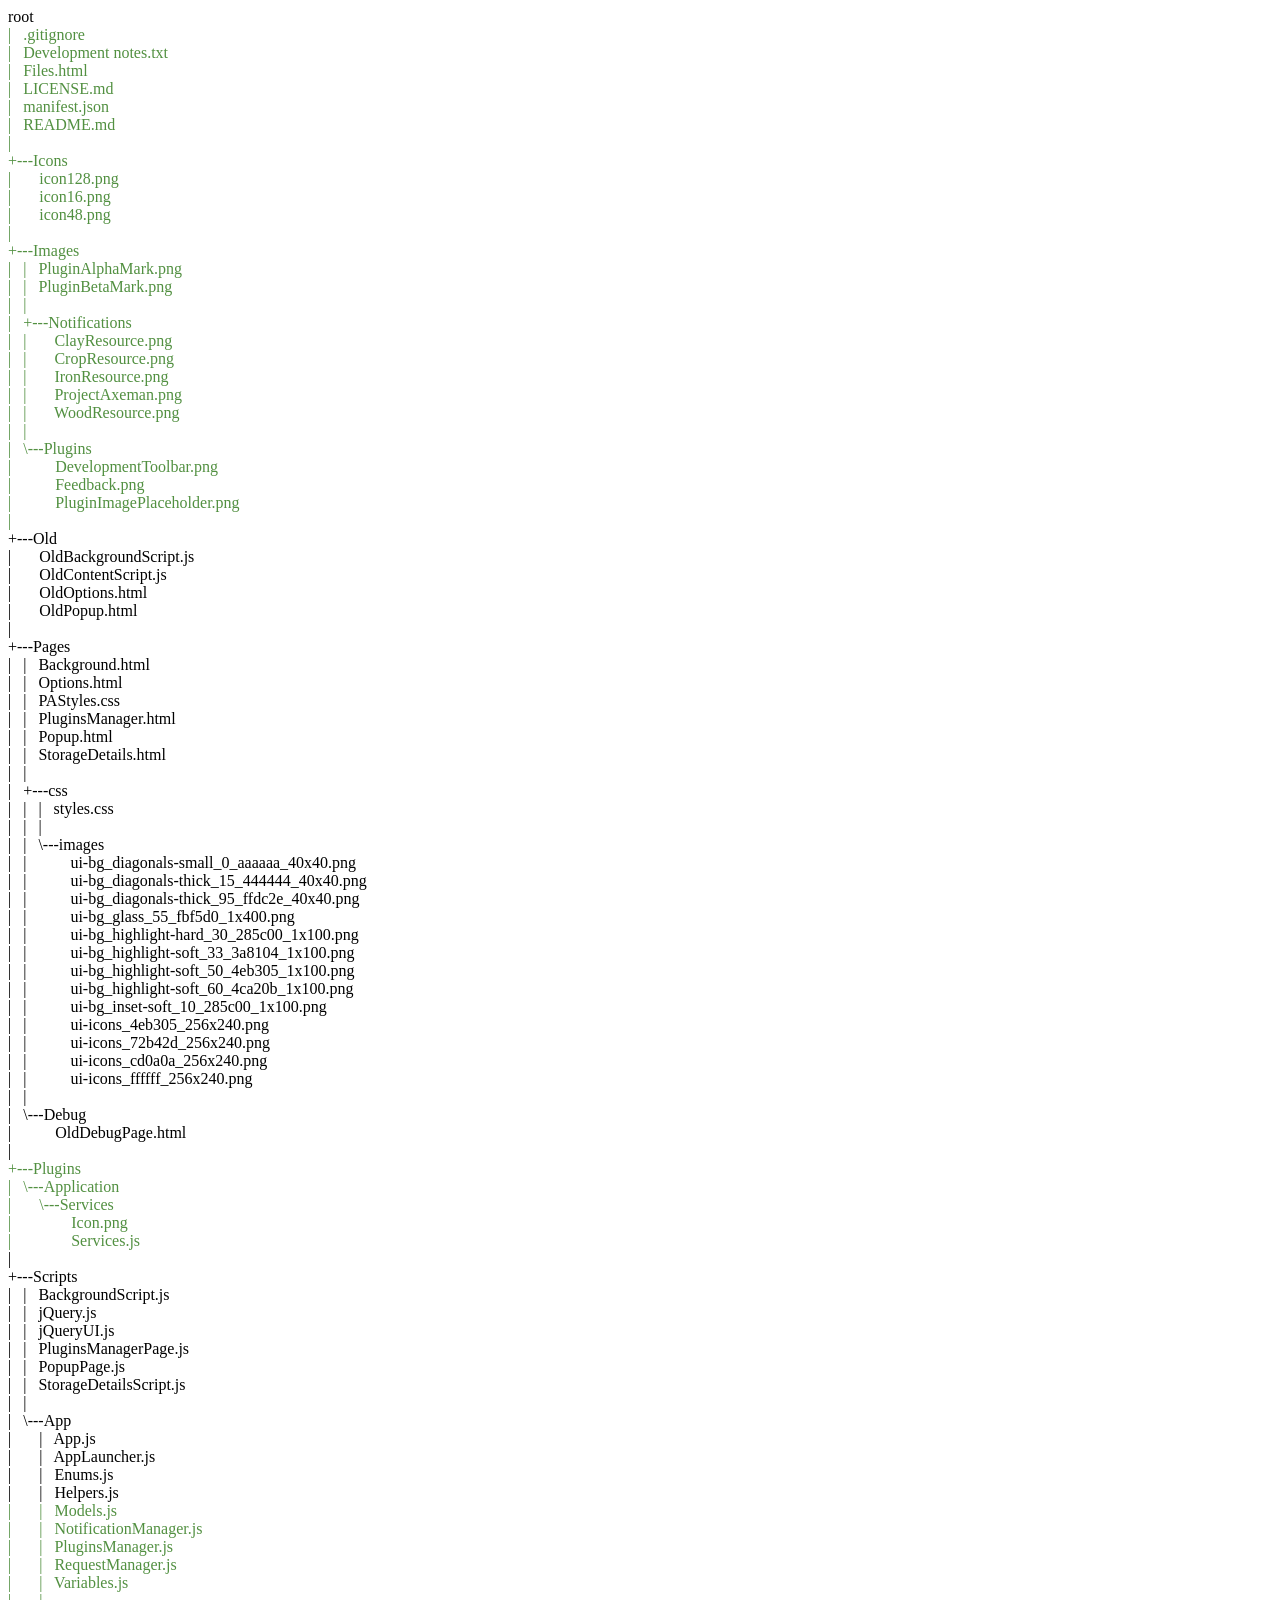
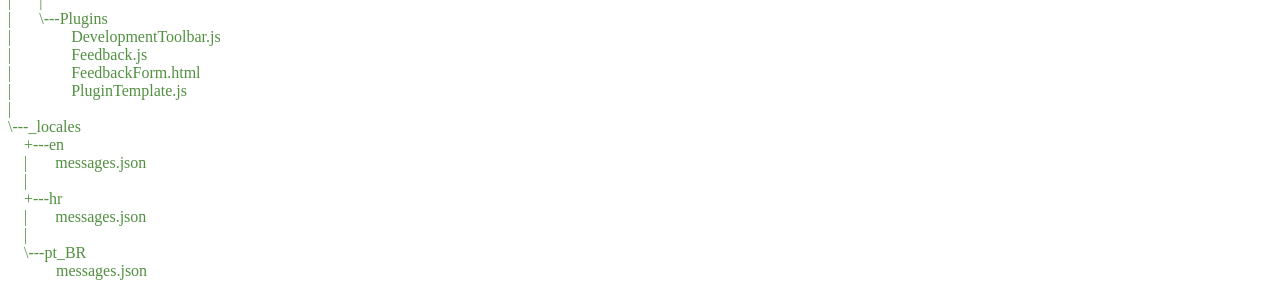
==== Files.html @ 994737b3 "Version 0.2" ====
<!DOCTYPE html>
<html>
	<head>
		<title>TODO Coments in VSDoc</title>

		<style>
			p {
				color: #529041;
				margin: 0;
				padding: 0;
			}
		</style>
	</head>
	<body>
		root													&nbsp;&nbsp;<br />
		<p>|&nbsp;&nbsp;&nbsp;.gitignore											&nbsp;&nbsp;</p>
		<p>|&nbsp;&nbsp;&nbsp;Development&nbsp;notes.txt								&nbsp;&nbsp;</p>
		<p>|&nbsp;&nbsp;&nbsp;Files.html											&nbsp;&nbsp;</p>
		<p>|&nbsp;&nbsp;&nbsp;LICENSE.md											&nbsp;&nbsp;</p>
		<p>|&nbsp;&nbsp;&nbsp;manifest.json										&nbsp;&nbsp;</p>
		<p>|&nbsp;&nbsp;&nbsp;README.md											&nbsp;&nbsp;</p>
		<p>|&nbsp;&nbsp;&nbsp;													&nbsp;&nbsp;</p>
		<p>+---Icons												&nbsp;&nbsp;</p>
		<p>|&nbsp;&nbsp;&nbsp;&nbsp;&nbsp;&nbsp;&nbsp;icon128.png										&nbsp;&nbsp;</p>
		<p>|&nbsp;&nbsp;&nbsp;&nbsp;&nbsp;&nbsp;&nbsp;icon16.png										&nbsp;&nbsp;</p>
		<p>|&nbsp;&nbsp;&nbsp;&nbsp;&nbsp;&nbsp;&nbsp;icon48.png										&nbsp;&nbsp;</p>
		<p>|&nbsp;&nbsp;&nbsp;&nbsp;&nbsp;&nbsp;&nbsp;												&nbsp;&nbsp;</p>
		<p>+---Images												&nbsp;&nbsp;</p>
		<p>|&nbsp;&nbsp;&nbsp;|&nbsp;&nbsp;&nbsp;PluginAlphaMark.png								&nbsp;&nbsp;</p>
		<p>|&nbsp;&nbsp;&nbsp;|&nbsp;&nbsp;&nbsp;PluginBetaMark.png								&nbsp;&nbsp;</p>
		<p>|&nbsp;&nbsp;&nbsp;|&nbsp;&nbsp;&nbsp;												&nbsp;&nbsp;</p>
		<p>|&nbsp;&nbsp;&nbsp;+---Notifications									&nbsp;&nbsp;</p>
		<p>|&nbsp;&nbsp;&nbsp;|&nbsp;&nbsp;&nbsp;&nbsp;&nbsp;&nbsp;&nbsp;ClayResource.png							&nbsp;&nbsp;</p>
		<p>|&nbsp;&nbsp;&nbsp;|&nbsp;&nbsp;&nbsp;&nbsp;&nbsp;&nbsp;&nbsp;CropResource.png							&nbsp;&nbsp;</p>
		<p>|&nbsp;&nbsp;&nbsp;|&nbsp;&nbsp;&nbsp;&nbsp;&nbsp;&nbsp;&nbsp;IronResource.png							&nbsp;&nbsp;</p>
		<p>|&nbsp;&nbsp;&nbsp;|&nbsp;&nbsp;&nbsp;&nbsp;&nbsp;&nbsp;&nbsp;ProjectAxeman.png							&nbsp;&nbsp;</p>
		<p>|&nbsp;&nbsp;&nbsp;|&nbsp;&nbsp;&nbsp;&nbsp;&nbsp;&nbsp;&nbsp;WoodResource.png							&nbsp;&nbsp;</p>
		<p>|&nbsp;&nbsp;&nbsp;|&nbsp;&nbsp;&nbsp;&nbsp;&nbsp;&nbsp;&nbsp;											&nbsp;&nbsp;</p>
		<p>|&nbsp;&nbsp;&nbsp;\---Plugins											&nbsp;&nbsp;</p>
		<p>|&nbsp;&nbsp;&nbsp;&nbsp;&nbsp;&nbsp;&nbsp;&nbsp;&nbsp;&nbsp;&nbsp;DevelopmentToolbar.png						&nbsp;&nbsp;</p>
		<p>|&nbsp;&nbsp;&nbsp;&nbsp;&nbsp;&nbsp;&nbsp;&nbsp;&nbsp;&nbsp;&nbsp;Feedback.png								&nbsp;&nbsp;</p>
		<p>|&nbsp;&nbsp;&nbsp;&nbsp;&nbsp;&nbsp;&nbsp;&nbsp;&nbsp;&nbsp;&nbsp;PluginImagePlaceholder.png					&nbsp;&nbsp;</p>
		<p>|&nbsp;&nbsp;&nbsp;&nbsp;&nbsp;&nbsp;&nbsp;&nbsp;&nbsp;&nbsp;&nbsp;											&nbsp;&nbsp;</p>
		+---Old													&nbsp;&nbsp;<br />
		|&nbsp;&nbsp;&nbsp;&nbsp;&nbsp;&nbsp;&nbsp;OldBackgroundScript.js							&nbsp;&nbsp;<br />
		|&nbsp;&nbsp;&nbsp;&nbsp;&nbsp;&nbsp;&nbsp;OldContentScript.js								&nbsp;&nbsp;<br />
		|&nbsp;&nbsp;&nbsp;&nbsp;&nbsp;&nbsp;&nbsp;OldOptions.html									&nbsp;&nbsp;<br />
		|&nbsp;&nbsp;&nbsp;&nbsp;&nbsp;&nbsp;&nbsp;OldPopup.html									&nbsp;&nbsp;<br />
		|&nbsp;&nbsp;&nbsp;&nbsp;&nbsp;&nbsp;&nbsp;												&nbsp;&nbsp;<br />
		+---Pages												&nbsp;&nbsp;<br />
		|&nbsp;&nbsp;&nbsp;|&nbsp;&nbsp;&nbsp;Background.html									&nbsp;&nbsp;<br />
		|&nbsp;&nbsp;&nbsp;|&nbsp;&nbsp;&nbsp;Options.html									&nbsp;&nbsp;<br />
		|&nbsp;&nbsp;&nbsp;|&nbsp;&nbsp;&nbsp;PAStyles.css									&nbsp;&nbsp;<br />
		|&nbsp;&nbsp;&nbsp;|&nbsp;&nbsp;&nbsp;PluginsManager.html								&nbsp;&nbsp;<br />
		|&nbsp;&nbsp;&nbsp;|&nbsp;&nbsp;&nbsp;Popup.html										&nbsp;&nbsp;<br />
		|&nbsp;&nbsp;&nbsp;|&nbsp;&nbsp;&nbsp;StorageDetails.html								&nbsp;&nbsp;<br />
		|&nbsp;&nbsp;&nbsp;|&nbsp;&nbsp;&nbsp;												&nbsp;&nbsp;<br />
		|&nbsp;&nbsp;&nbsp;+---css												&nbsp;&nbsp;<br />
		|&nbsp;&nbsp;&nbsp;|&nbsp;&nbsp;&nbsp;|&nbsp;&nbsp;&nbsp;styles.css									&nbsp;&nbsp;<br />
		|&nbsp;&nbsp;&nbsp;|&nbsp;&nbsp;&nbsp;|&nbsp;&nbsp;&nbsp;											&nbsp;&nbsp;<br />
		|&nbsp;&nbsp;&nbsp;|&nbsp;&nbsp;&nbsp;\---images										&nbsp;&nbsp;<br />
		|&nbsp;&nbsp;&nbsp;|&nbsp;&nbsp;&nbsp;&nbsp;&nbsp;&nbsp;&nbsp;&nbsp;&nbsp;&nbsp;&nbsp;ui-bg_diagonals-small_0_aaaaaa_40x40.png&nbsp;&nbsp;<br />
		|&nbsp;&nbsp;&nbsp;|&nbsp;&nbsp;&nbsp;&nbsp;&nbsp;&nbsp;&nbsp;&nbsp;&nbsp;&nbsp;&nbsp;ui-bg_diagonals-thick_15_444444_40x40.png&nbsp;<br />
		|&nbsp;&nbsp;&nbsp;|&nbsp;&nbsp;&nbsp;&nbsp;&nbsp;&nbsp;&nbsp;&nbsp;&nbsp;&nbsp;&nbsp;ui-bg_diagonals-thick_95_ffdc2e_40x40.png&nbsp;<br />
		|&nbsp;&nbsp;&nbsp;|&nbsp;&nbsp;&nbsp;&nbsp;&nbsp;&nbsp;&nbsp;&nbsp;&nbsp;&nbsp;&nbsp;ui-bg_glass_55_fbf5d0_1x400.png			&nbsp;&nbsp;<br />
		|&nbsp;&nbsp;&nbsp;|&nbsp;&nbsp;&nbsp;&nbsp;&nbsp;&nbsp;&nbsp;&nbsp;&nbsp;&nbsp;&nbsp;ui-bg_highlight-hard_30_285c00_1x100.png&nbsp;&nbsp;<br />
		|&nbsp;&nbsp;&nbsp;|&nbsp;&nbsp;&nbsp;&nbsp;&nbsp;&nbsp;&nbsp;&nbsp;&nbsp;&nbsp;&nbsp;ui-bg_highlight-soft_33_3a8104_1x100.png&nbsp;&nbsp;<br />
		|&nbsp;&nbsp;&nbsp;|&nbsp;&nbsp;&nbsp;&nbsp;&nbsp;&nbsp;&nbsp;&nbsp;&nbsp;&nbsp;&nbsp;ui-bg_highlight-soft_50_4eb305_1x100.png&nbsp;&nbsp;<br />
		|&nbsp;&nbsp;&nbsp;|&nbsp;&nbsp;&nbsp;&nbsp;&nbsp;&nbsp;&nbsp;&nbsp;&nbsp;&nbsp;&nbsp;ui-bg_highlight-soft_60_4ca20b_1x100.png&nbsp;&nbsp;<br />
		|&nbsp;&nbsp;&nbsp;|&nbsp;&nbsp;&nbsp;&nbsp;&nbsp;&nbsp;&nbsp;&nbsp;&nbsp;&nbsp;&nbsp;ui-bg_inset-soft_10_285c00_1x100.png	&nbsp;&nbsp;<br />
		|&nbsp;&nbsp;&nbsp;|&nbsp;&nbsp;&nbsp;&nbsp;&nbsp;&nbsp;&nbsp;&nbsp;&nbsp;&nbsp;&nbsp;ui-icons_4eb305_256x240.png				&nbsp;&nbsp;<br />
		|&nbsp;&nbsp;&nbsp;|&nbsp;&nbsp;&nbsp;&nbsp;&nbsp;&nbsp;&nbsp;&nbsp;&nbsp;&nbsp;&nbsp;ui-icons_72b42d_256x240.png				&nbsp;&nbsp;<br />
		|&nbsp;&nbsp;&nbsp;|&nbsp;&nbsp;&nbsp;&nbsp;&nbsp;&nbsp;&nbsp;&nbsp;&nbsp;&nbsp;&nbsp;ui-icons_cd0a0a_256x240.png				&nbsp;&nbsp;<br />
		|&nbsp;&nbsp;&nbsp;|&nbsp;&nbsp;&nbsp;&nbsp;&nbsp;&nbsp;&nbsp;&nbsp;&nbsp;&nbsp;&nbsp;ui-icons_ffffff_256x240.png				&nbsp;&nbsp;<br />
		|&nbsp;&nbsp;&nbsp;|&nbsp;&nbsp;&nbsp;&nbsp;&nbsp;&nbsp;&nbsp;&nbsp;&nbsp;&nbsp;&nbsp;										&nbsp;&nbsp;<br />
		|&nbsp;&nbsp;&nbsp;\---Debug											&nbsp;&nbsp;<br />
		|&nbsp;&nbsp;&nbsp;&nbsp;&nbsp;&nbsp;&nbsp;&nbsp;&nbsp;&nbsp;&nbsp;OldDebugPage.html							&nbsp;&nbsp;<br />
		|&nbsp;&nbsp;&nbsp;&nbsp;&nbsp;&nbsp;&nbsp;&nbsp;&nbsp;&nbsp;&nbsp;											&nbsp;&nbsp;<br />
		<p>+---Plugins												&nbsp;&nbsp;</p>
		<p>|&nbsp;&nbsp;&nbsp;\---Application										&nbsp;&nbsp;</p>
		<p>|&nbsp;&nbsp;&nbsp;&nbsp;&nbsp;&nbsp;&nbsp;\---Services									&nbsp;&nbsp;</p>
		<p>|&nbsp;&nbsp;&nbsp;&nbsp;&nbsp;&nbsp;&nbsp;&nbsp;&nbsp;&nbsp;&nbsp;&nbsp;&nbsp;&nbsp;&nbsp;Icon.png								&nbsp;&nbsp;</p>
		<p>|&nbsp;&nbsp;&nbsp;&nbsp;&nbsp;&nbsp;&nbsp;&nbsp;&nbsp;&nbsp;&nbsp;&nbsp;&nbsp;&nbsp;&nbsp;Services.js								&nbsp;&nbsp;</p>
		|&nbsp;&nbsp;&nbsp;&nbsp;&nbsp;&nbsp;&nbsp;&nbsp;&nbsp;&nbsp;&nbsp;&nbsp;&nbsp;&nbsp;&nbsp;										&nbsp;&nbsp;<br />
		+---Scripts												&nbsp;&nbsp;<br />
		|&nbsp;&nbsp;&nbsp;|&nbsp;&nbsp;&nbsp;BackgroundScript.js								&nbsp;&nbsp;<br />
		|&nbsp;&nbsp;&nbsp;|&nbsp;&nbsp;&nbsp;jQuery.js										&nbsp;&nbsp;<br />
		|&nbsp;&nbsp;&nbsp;|&nbsp;&nbsp;&nbsp;jQueryUI.js										&nbsp;&nbsp;<br />
		|&nbsp;&nbsp;&nbsp;|&nbsp;&nbsp;&nbsp;PluginsManagerPage.js							&nbsp;&nbsp;<br />
		|&nbsp;&nbsp;&nbsp;|&nbsp;&nbsp;&nbsp;PopupPage.js									&nbsp;&nbsp;<br />
		|&nbsp;&nbsp;&nbsp;|&nbsp;&nbsp;&nbsp;StorageDetailsScript.js							&nbsp;&nbsp;<br />
		|&nbsp;&nbsp;&nbsp;|&nbsp;&nbsp;&nbsp;												&nbsp;&nbsp;<br />
		|&nbsp;&nbsp;&nbsp;\---App												&nbsp;&nbsp;<br />
		|&nbsp;&nbsp;&nbsp;&nbsp;&nbsp;&nbsp;&nbsp;|&nbsp;&nbsp;&nbsp;App.js										&nbsp;&nbsp;<br />
		|&nbsp;&nbsp;&nbsp;&nbsp;&nbsp;&nbsp;&nbsp;|&nbsp;&nbsp;&nbsp;AppLauncher.js								&nbsp;&nbsp;<br />
		|&nbsp;&nbsp;&nbsp;&nbsp;&nbsp;&nbsp;&nbsp;|&nbsp;&nbsp;&nbsp;Enums.js									&nbsp;&nbsp;<br />
		</p>|&nbsp;&nbsp;&nbsp;&nbsp;&nbsp;&nbsp;&nbsp;|&nbsp;&nbsp;&nbsp;Helpers.js									&nbsp;&nbsp;<p />
		|&nbsp;&nbsp;&nbsp;&nbsp;&nbsp;&nbsp;&nbsp;|&nbsp;&nbsp;&nbsp;Models.js									&nbsp;&nbsp;<br />
		|&nbsp;&nbsp;&nbsp;&nbsp;&nbsp;&nbsp;&nbsp;|&nbsp;&nbsp;&nbsp;NotificationManager.js						&nbsp;&nbsp;<br />
		|&nbsp;&nbsp;&nbsp;&nbsp;&nbsp;&nbsp;&nbsp;|&nbsp;&nbsp;&nbsp;PluginsManager.js							&nbsp;&nbsp;<br />
		|&nbsp;&nbsp;&nbsp;&nbsp;&nbsp;&nbsp;&nbsp;|&nbsp;&nbsp;&nbsp;RequestManager.js							&nbsp;&nbsp;<br />
		|&nbsp;&nbsp;&nbsp;&nbsp;&nbsp;&nbsp;&nbsp;|&nbsp;&nbsp;&nbsp;Variables.js								&nbsp;&nbsp;<br />
		|&nbsp;&nbsp;&nbsp;&nbsp;&nbsp;&nbsp;&nbsp;|&nbsp;&nbsp;&nbsp;											&nbsp;&nbsp;<br />
		|&nbsp;&nbsp;&nbsp;&nbsp;&nbsp;&nbsp;&nbsp;\---Plugins										&nbsp;&nbsp;<br />
		|&nbsp;&nbsp;&nbsp;&nbsp;&nbsp;&nbsp;&nbsp;&nbsp;&nbsp;&nbsp;&nbsp;&nbsp;&nbsp;&nbsp;&nbsp;DevelopmentToolbar.js					&nbsp;&nbsp;<br />
		|&nbsp;&nbsp;&nbsp;&nbsp;&nbsp;&nbsp;&nbsp;&nbsp;&nbsp;&nbsp;&nbsp;&nbsp;&nbsp;&nbsp;&nbsp;Feedback.js								&nbsp;&nbsp;<br />
		|&nbsp;&nbsp;&nbsp;&nbsp;&nbsp;&nbsp;&nbsp;&nbsp;&nbsp;&nbsp;&nbsp;&nbsp;&nbsp;&nbsp;&nbsp;FeedbackForm.html						&nbsp;&nbsp;<br />
		|&nbsp;&nbsp;&nbsp;&nbsp;&nbsp;&nbsp;&nbsp;&nbsp;&nbsp;&nbsp;&nbsp;&nbsp;&nbsp;&nbsp;&nbsp;PluginTemplate.js						&nbsp;&nbsp;<br />
		|&nbsp;&nbsp;&nbsp;&nbsp;&nbsp;&nbsp;&nbsp;&nbsp;&nbsp;&nbsp;&nbsp;&nbsp;&nbsp;&nbsp;&nbsp;										&nbsp;&nbsp;<br />
		\---_locales											&nbsp;&nbsp;<br />
		&nbsp;&nbsp;&nbsp;&nbsp;+---en												&nbsp;&nbsp;<br />
		&nbsp;&nbsp;&nbsp;&nbsp;|&nbsp;&nbsp;&nbsp;&nbsp;&nbsp;&nbsp;&nbsp;messages.json								&nbsp;&nbsp;<br />
		&nbsp;&nbsp;&nbsp;&nbsp;|&nbsp;&nbsp;&nbsp;&nbsp;&nbsp;&nbsp;&nbsp;											&nbsp;&nbsp;<br />
		&nbsp;&nbsp;&nbsp;&nbsp;+---hr												&nbsp;&nbsp;<br />
		&nbsp;&nbsp;&nbsp;&nbsp;|&nbsp;&nbsp;&nbsp;&nbsp;&nbsp;&nbsp;&nbsp;messages.json								&nbsp;&nbsp;<br />
		&nbsp;&nbsp;&nbsp;&nbsp;|&nbsp;&nbsp;&nbsp;&nbsp;&nbsp;&nbsp;&nbsp;											&nbsp;&nbsp;<br />
		&nbsp;&nbsp;&nbsp;&nbsp;\---pt_BR											&nbsp;&nbsp;<br />
		&nbsp;&nbsp;&nbsp;&nbsp;&nbsp;&nbsp;&nbsp;&nbsp;&nbsp;&nbsp;&nbsp;&nbsp;messages.json								&nbsp;&nbsp;<br />
	</body>
</html>
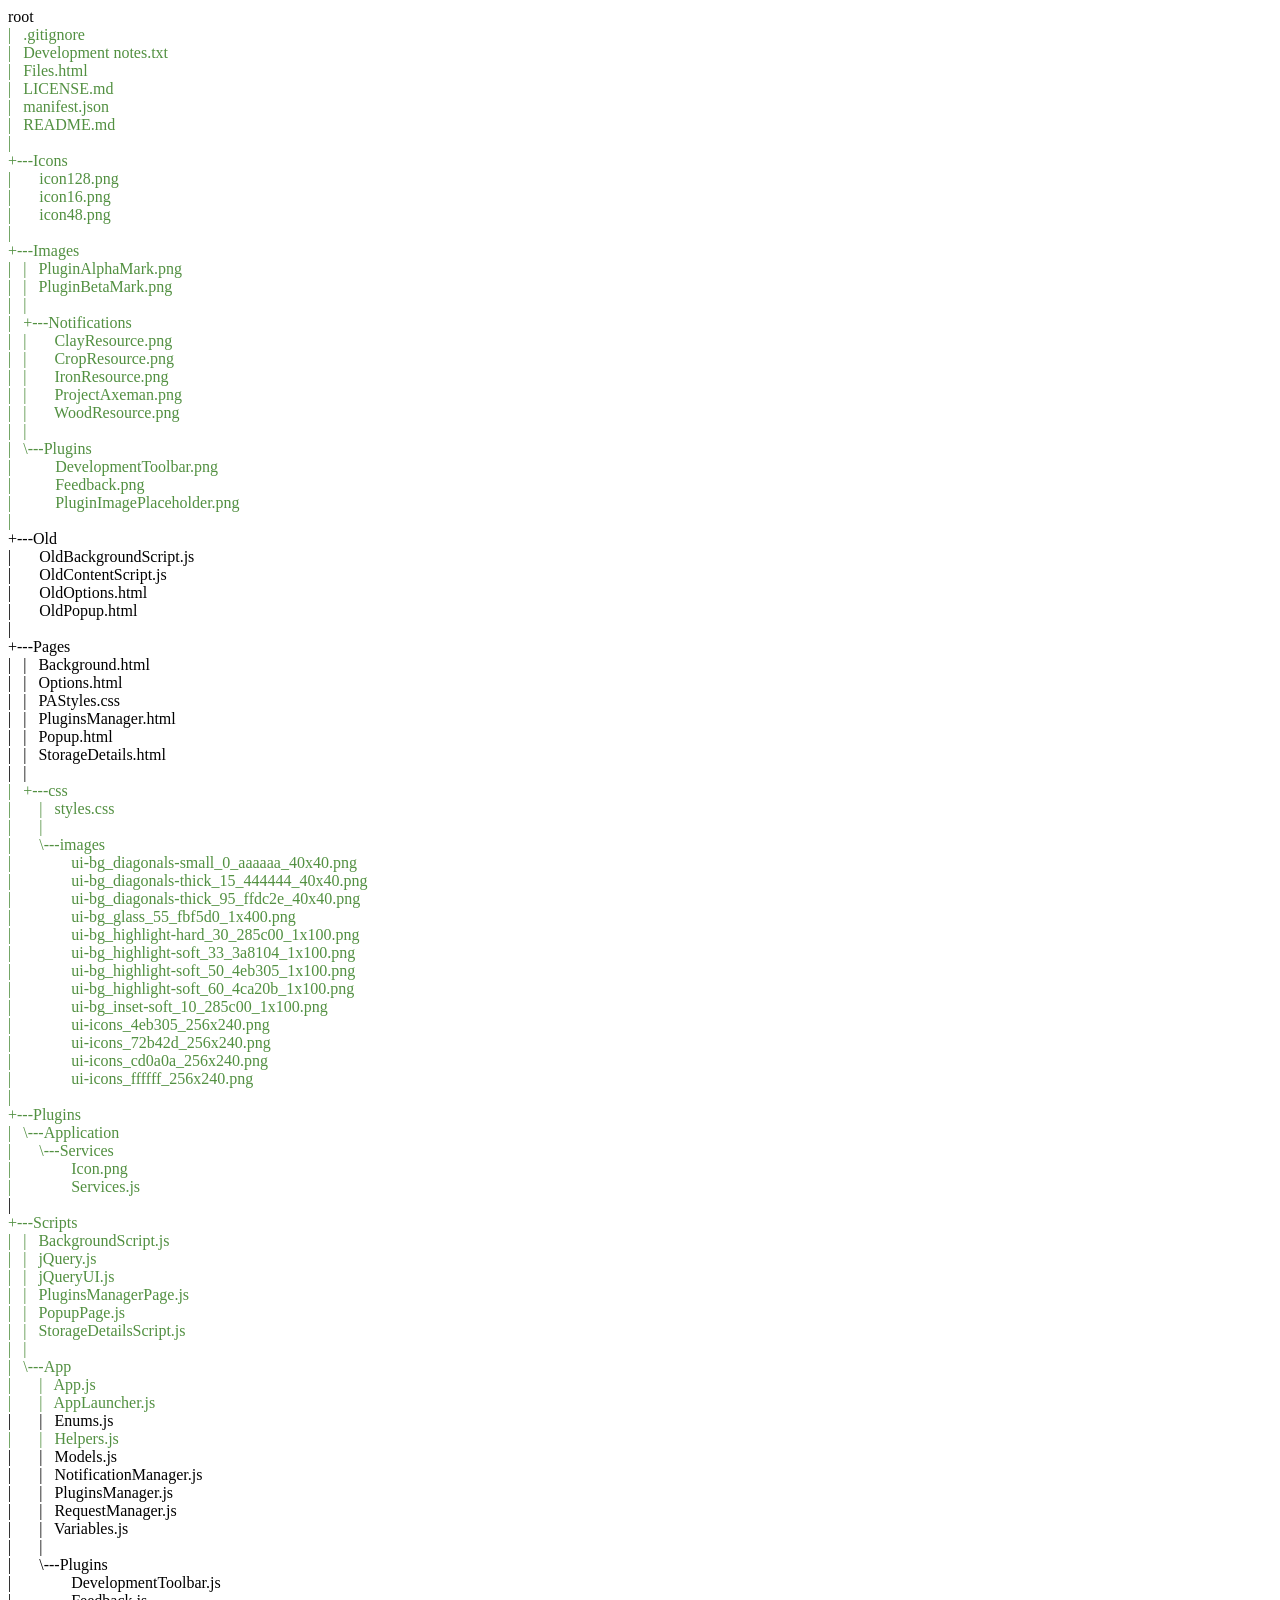
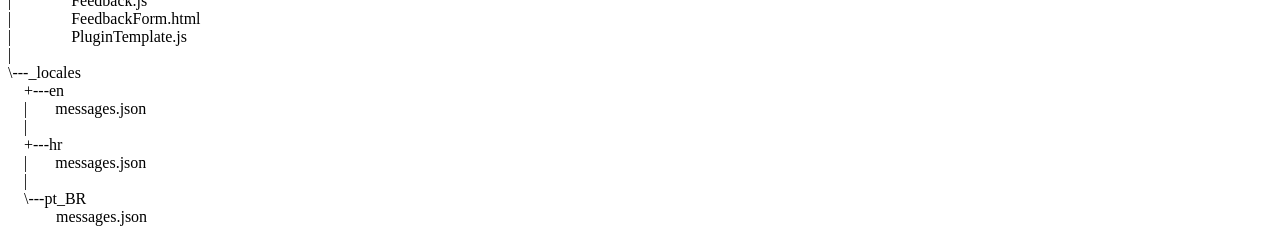
==== commit 7377057c: "Version 0.2.0.1 - Fixed resources production crawling (now from script) on almost every page - Optim" ====
--- a/Files.html
+++ b/Files.html
@@ -55,35 +55,32 @@
 		|&nbsp;&nbsp;&nbsp;|&nbsp;&nbsp;&nbsp;Popup.html										&nbsp;&nbsp;<br />
 		|&nbsp;&nbsp;&nbsp;|&nbsp;&nbsp;&nbsp;StorageDetails.html								&nbsp;&nbsp;<br />
 		|&nbsp;&nbsp;&nbsp;|&nbsp;&nbsp;&nbsp;												&nbsp;&nbsp;<br />
-		|&nbsp;&nbsp;&nbsp;+---css												&nbsp;&nbsp;<br />
-		|&nbsp;&nbsp;&nbsp;|&nbsp;&nbsp;&nbsp;|&nbsp;&nbsp;&nbsp;styles.css									&nbsp;&nbsp;<br />
-		|&nbsp;&nbsp;&nbsp;|&nbsp;&nbsp;&nbsp;|&nbsp;&nbsp;&nbsp;											&nbsp;&nbsp;<br />
-		|&nbsp;&nbsp;&nbsp;|&nbsp;&nbsp;&nbsp;\---images										&nbsp;&nbsp;<br />
-		|&nbsp;&nbsp;&nbsp;|&nbsp;&nbsp;&nbsp;&nbsp;&nbsp;&nbsp;&nbsp;&nbsp;&nbsp;&nbsp;&nbsp;ui-bg_diagonals-small_0_aaaaaa_40x40.png&nbsp;&nbsp;<br />
-		|&nbsp;&nbsp;&nbsp;|&nbsp;&nbsp;&nbsp;&nbsp;&nbsp;&nbsp;&nbsp;&nbsp;&nbsp;&nbsp;&nbsp;ui-bg_diagonals-thick_15_444444_40x40.png&nbsp;<br />
-		|&nbsp;&nbsp;&nbsp;|&nbsp;&nbsp;&nbsp;&nbsp;&nbsp;&nbsp;&nbsp;&nbsp;&nbsp;&nbsp;&nbsp;ui-bg_diagonals-thick_95_ffdc2e_40x40.png&nbsp;<br />
-		|&nbsp;&nbsp;&nbsp;|&nbsp;&nbsp;&nbsp;&nbsp;&nbsp;&nbsp;&nbsp;&nbsp;&nbsp;&nbsp;&nbsp;ui-bg_glass_55_fbf5d0_1x400.png			&nbsp;&nbsp;<br />
-		|&nbsp;&nbsp;&nbsp;|&nbsp;&nbsp;&nbsp;&nbsp;&nbsp;&nbsp;&nbsp;&nbsp;&nbsp;&nbsp;&nbsp;ui-bg_highlight-hard_30_285c00_1x100.png&nbsp;&nbsp;<br />
-		|&nbsp;&nbsp;&nbsp;|&nbsp;&nbsp;&nbsp;&nbsp;&nbsp;&nbsp;&nbsp;&nbsp;&nbsp;&nbsp;&nbsp;ui-bg_highlight-soft_33_3a8104_1x100.png&nbsp;&nbsp;<br />
-		|&nbsp;&nbsp;&nbsp;|&nbsp;&nbsp;&nbsp;&nbsp;&nbsp;&nbsp;&nbsp;&nbsp;&nbsp;&nbsp;&nbsp;ui-bg_highlight-soft_50_4eb305_1x100.png&nbsp;&nbsp;<br />
-		|&nbsp;&nbsp;&nbsp;|&nbsp;&nbsp;&nbsp;&nbsp;&nbsp;&nbsp;&nbsp;&nbsp;&nbsp;&nbsp;&nbsp;ui-bg_highlight-soft_60_4ca20b_1x100.png&nbsp;&nbsp;<br />
-		|&nbsp;&nbsp;&nbsp;|&nbsp;&nbsp;&nbsp;&nbsp;&nbsp;&nbsp;&nbsp;&nbsp;&nbsp;&nbsp;&nbsp;ui-bg_inset-soft_10_285c00_1x100.png	&nbsp;&nbsp;<br />
-		|&nbsp;&nbsp;&nbsp;|&nbsp;&nbsp;&nbsp;&nbsp;&nbsp;&nbsp;&nbsp;&nbsp;&nbsp;&nbsp;&nbsp;ui-icons_4eb305_256x240.png				&nbsp;&nbsp;<br />
-		|&nbsp;&nbsp;&nbsp;|&nbsp;&nbsp;&nbsp;&nbsp;&nbsp;&nbsp;&nbsp;&nbsp;&nbsp;&nbsp;&nbsp;ui-icons_72b42d_256x240.png				&nbsp;&nbsp;<br />
-		|&nbsp;&nbsp;&nbsp;|&nbsp;&nbsp;&nbsp;&nbsp;&nbsp;&nbsp;&nbsp;&nbsp;&nbsp;&nbsp;&nbsp;ui-icons_cd0a0a_256x240.png				&nbsp;&nbsp;<br />
-		|&nbsp;&nbsp;&nbsp;|&nbsp;&nbsp;&nbsp;&nbsp;&nbsp;&nbsp;&nbsp;&nbsp;&nbsp;&nbsp;&nbsp;ui-icons_ffffff_256x240.png				&nbsp;&nbsp;<br />
-		|&nbsp;&nbsp;&nbsp;|&nbsp;&nbsp;&nbsp;&nbsp;&nbsp;&nbsp;&nbsp;&nbsp;&nbsp;&nbsp;&nbsp;										&nbsp;&nbsp;<br />
-		|&nbsp;&nbsp;&nbsp;\---Debug											&nbsp;&nbsp;<br />
-		|&nbsp;&nbsp;&nbsp;&nbsp;&nbsp;&nbsp;&nbsp;&nbsp;&nbsp;&nbsp;&nbsp;OldDebugPage.html							&nbsp;&nbsp;<br />
-		|&nbsp;&nbsp;&nbsp;&nbsp;&nbsp;&nbsp;&nbsp;&nbsp;&nbsp;&nbsp;&nbsp;											&nbsp;&nbsp;<br />
+		<p>|&nbsp;&nbsp;&nbsp;+---css												&nbsp;&nbsp;</p>
+		<p>|&nbsp;&nbsp;&nbsp;&nbsp;&nbsp;&nbsp;&nbsp;|&nbsp;&nbsp;&nbsp;styles.css									&nbsp;&nbsp;</p>
+		<p>|&nbsp;&nbsp;&nbsp;&nbsp;&nbsp;&nbsp;&nbsp;|&nbsp;&nbsp;&nbsp;											&nbsp;&nbsp;</p>
+		<p>|&nbsp;&nbsp;&nbsp;&nbsp;&nbsp;&nbsp;&nbsp;\---images										&nbsp;&nbsp;</p>
+		<p>|&nbsp;&nbsp;&nbsp;&nbsp;&nbsp;&nbsp;&nbsp;&nbsp;&nbsp;&nbsp;&nbsp;&nbsp;&nbsp;&nbsp;&nbsp;ui-bg_diagonals-small_0_aaaaaa_40x40.png&nbsp;&nbsp;</p>
+		<p>|&nbsp;&nbsp;&nbsp;&nbsp;&nbsp;&nbsp;&nbsp;&nbsp;&nbsp;&nbsp;&nbsp;&nbsp;&nbsp;&nbsp;&nbsp;ui-bg_diagonals-thick_15_444444_40x40.png&nbsp;</p>
+		<p>|&nbsp;&nbsp;&nbsp;&nbsp;&nbsp;&nbsp;&nbsp;&nbsp;&nbsp;&nbsp;&nbsp;&nbsp;&nbsp;&nbsp;&nbsp;ui-bg_diagonals-thick_95_ffdc2e_40x40.png&nbsp;</p>
+		<p>|&nbsp;&nbsp;&nbsp;&nbsp;&nbsp;&nbsp;&nbsp;&nbsp;&nbsp;&nbsp;&nbsp;&nbsp;&nbsp;&nbsp;&nbsp;ui-bg_glass_55_fbf5d0_1x400.png			&nbsp;&nbsp;</p>
+		<p>|&nbsp;&nbsp;&nbsp;&nbsp;&nbsp;&nbsp;&nbsp;&nbsp;&nbsp;&nbsp;&nbsp;&nbsp;&nbsp;&nbsp;&nbsp;ui-bg_highlight-hard_30_285c00_1x100.png&nbsp;&nbsp;</p>
+		<p>|&nbsp;&nbsp;&nbsp;&nbsp;&nbsp;&nbsp;&nbsp;&nbsp;&nbsp;&nbsp;&nbsp;&nbsp;&nbsp;&nbsp;&nbsp;ui-bg_highlight-soft_33_3a8104_1x100.png&nbsp;&nbsp;</p>
+		<p>|&nbsp;&nbsp;&nbsp;&nbsp;&nbsp;&nbsp;&nbsp;&nbsp;&nbsp;&nbsp;&nbsp;&nbsp;&nbsp;&nbsp;&nbsp;ui-bg_highlight-soft_50_4eb305_1x100.png&nbsp;&nbsp;</p>
+		<p>|&nbsp;&nbsp;&nbsp;&nbsp;&nbsp;&nbsp;&nbsp;&nbsp;&nbsp;&nbsp;&nbsp;&nbsp;&nbsp;&nbsp;&nbsp;ui-bg_highlight-soft_60_4ca20b_1x100.png&nbsp;&nbsp;</p>
+		<p>|&nbsp;&nbsp;&nbsp;&nbsp;&nbsp;&nbsp;&nbsp;&nbsp;&nbsp;&nbsp;&nbsp;&nbsp;&nbsp;&nbsp;&nbsp;ui-bg_inset-soft_10_285c00_1x100.png	&nbsp;&nbsp;</p>
+		<p>|&nbsp;&nbsp;&nbsp;&nbsp;&nbsp;&nbsp;&nbsp;&nbsp;&nbsp;&nbsp;&nbsp;&nbsp;&nbsp;&nbsp;&nbsp;ui-icons_4eb305_256x240.png				&nbsp;&nbsp;</p>
+		<p>|&nbsp;&nbsp;&nbsp;&nbsp;&nbsp;&nbsp;&nbsp;&nbsp;&nbsp;&nbsp;&nbsp;&nbsp;&nbsp;&nbsp;&nbsp;ui-icons_72b42d_256x240.png				&nbsp;&nbsp;</p>
+		<p>|&nbsp;&nbsp;&nbsp;&nbsp;&nbsp;&nbsp;&nbsp;&nbsp;&nbsp;&nbsp;&nbsp;&nbsp;&nbsp;&nbsp;&nbsp;ui-icons_cd0a0a_256x240.png				&nbsp;&nbsp;</p>
+		<p>|&nbsp;&nbsp;&nbsp;&nbsp;&nbsp;&nbsp;&nbsp;&nbsp;&nbsp;&nbsp;&nbsp;&nbsp;&nbsp;&nbsp;&nbsp;ui-icons_ffffff_256x240.png				&nbsp;&nbsp;</p>
+		<p>|&nbsp;&nbsp;&nbsp;&nbsp;&nbsp;&nbsp;&nbsp;&nbsp;&nbsp;&nbsp;&nbsp;&nbsp;											&nbsp;&nbsp;</p>
 		<p>+---Plugins												&nbsp;&nbsp;</p>
 		<p>|&nbsp;&nbsp;&nbsp;\---Application										&nbsp;&nbsp;</p>
 		<p>|&nbsp;&nbsp;&nbsp;&nbsp;&nbsp;&nbsp;&nbsp;\---Services									&nbsp;&nbsp;</p>
 		<p>|&nbsp;&nbsp;&nbsp;&nbsp;&nbsp;&nbsp;&nbsp;&nbsp;&nbsp;&nbsp;&nbsp;&nbsp;&nbsp;&nbsp;&nbsp;Icon.png								&nbsp;&nbsp;</p>
 		<p>|&nbsp;&nbsp;&nbsp;&nbsp;&nbsp;&nbsp;&nbsp;&nbsp;&nbsp;&nbsp;&nbsp;&nbsp;&nbsp;&nbsp;&nbsp;Services.js								&nbsp;&nbsp;</p>
 		|&nbsp;&nbsp;&nbsp;&nbsp;&nbsp;&nbsp;&nbsp;&nbsp;&nbsp;&nbsp;&nbsp;&nbsp;&nbsp;&nbsp;&nbsp;										&nbsp;&nbsp;<br />
-		+---Scripts												&nbsp;&nbsp;<br />
-		|&nbsp;&nbsp;&nbsp;|&nbsp;&nbsp;&nbsp;BackgroundScript.js								&nbsp;&nbsp;<br />
+		<p>+---Scripts												&nbsp;&nbsp;</p>
+		<p>|&nbsp;&nbsp;&nbsp;|&nbsp;&nbsp;&nbsp;BackgroundScript.js								&nbsp;&nbsp;<p/>
 		|&nbsp;&nbsp;&nbsp;|&nbsp;&nbsp;&nbsp;jQuery.js										&nbsp;&nbsp;<br />
 		|&nbsp;&nbsp;&nbsp;|&nbsp;&nbsp;&nbsp;jQueryUI.js										&nbsp;&nbsp;<br />
 		|&nbsp;&nbsp;&nbsp;|&nbsp;&nbsp;&nbsp;PluginsManagerPage.js							&nbsp;&nbsp;<br />
@@ -91,10 +88,10 @@
 		|&nbsp;&nbsp;&nbsp;|&nbsp;&nbsp;&nbsp;StorageDetailsScript.js							&nbsp;&nbsp;<br />
 		|&nbsp;&nbsp;&nbsp;|&nbsp;&nbsp;&nbsp;												&nbsp;&nbsp;<br />
 		|&nbsp;&nbsp;&nbsp;\---App												&nbsp;&nbsp;<br />
-		|&nbsp;&nbsp;&nbsp;&nbsp;&nbsp;&nbsp;&nbsp;|&nbsp;&nbsp;&nbsp;App.js										&nbsp;&nbsp;<br />
-		|&nbsp;&nbsp;&nbsp;&nbsp;&nbsp;&nbsp;&nbsp;|&nbsp;&nbsp;&nbsp;AppLauncher.js								&nbsp;&nbsp;<br />
+		<p>|&nbsp;&nbsp;&nbsp;&nbsp;&nbsp;&nbsp;&nbsp;|&nbsp;&nbsp;&nbsp;App.js										&nbsp;&nbsp;</p>
+		<p>|&nbsp;&nbsp;&nbsp;&nbsp;&nbsp;&nbsp;&nbsp;|&nbsp;&nbsp;&nbsp;AppLauncher.js								&nbsp;&nbsp;</p>
 		|&nbsp;&nbsp;&nbsp;&nbsp;&nbsp;&nbsp;&nbsp;|&nbsp;&nbsp;&nbsp;Enums.js									&nbsp;&nbsp;<br />
-		</p>|&nbsp;&nbsp;&nbsp;&nbsp;&nbsp;&nbsp;&nbsp;|&nbsp;&nbsp;&nbsp;Helpers.js									&nbsp;&nbsp;<p />
+		<p>|&nbsp;&nbsp;&nbsp;&nbsp;&nbsp;&nbsp;&nbsp;|&nbsp;&nbsp;&nbsp;Helpers.js									&nbsp;&nbsp;</p>
 		|&nbsp;&nbsp;&nbsp;&nbsp;&nbsp;&nbsp;&nbsp;|&nbsp;&nbsp;&nbsp;Models.js									&nbsp;&nbsp;<br />
 		|&nbsp;&nbsp;&nbsp;&nbsp;&nbsp;&nbsp;&nbsp;|&nbsp;&nbsp;&nbsp;NotificationManager.js						&nbsp;&nbsp;<br />
 		|&nbsp;&nbsp;&nbsp;&nbsp;&nbsp;&nbsp;&nbsp;|&nbsp;&nbsp;&nbsp;PluginsManager.js							&nbsp;&nbsp;<br />
